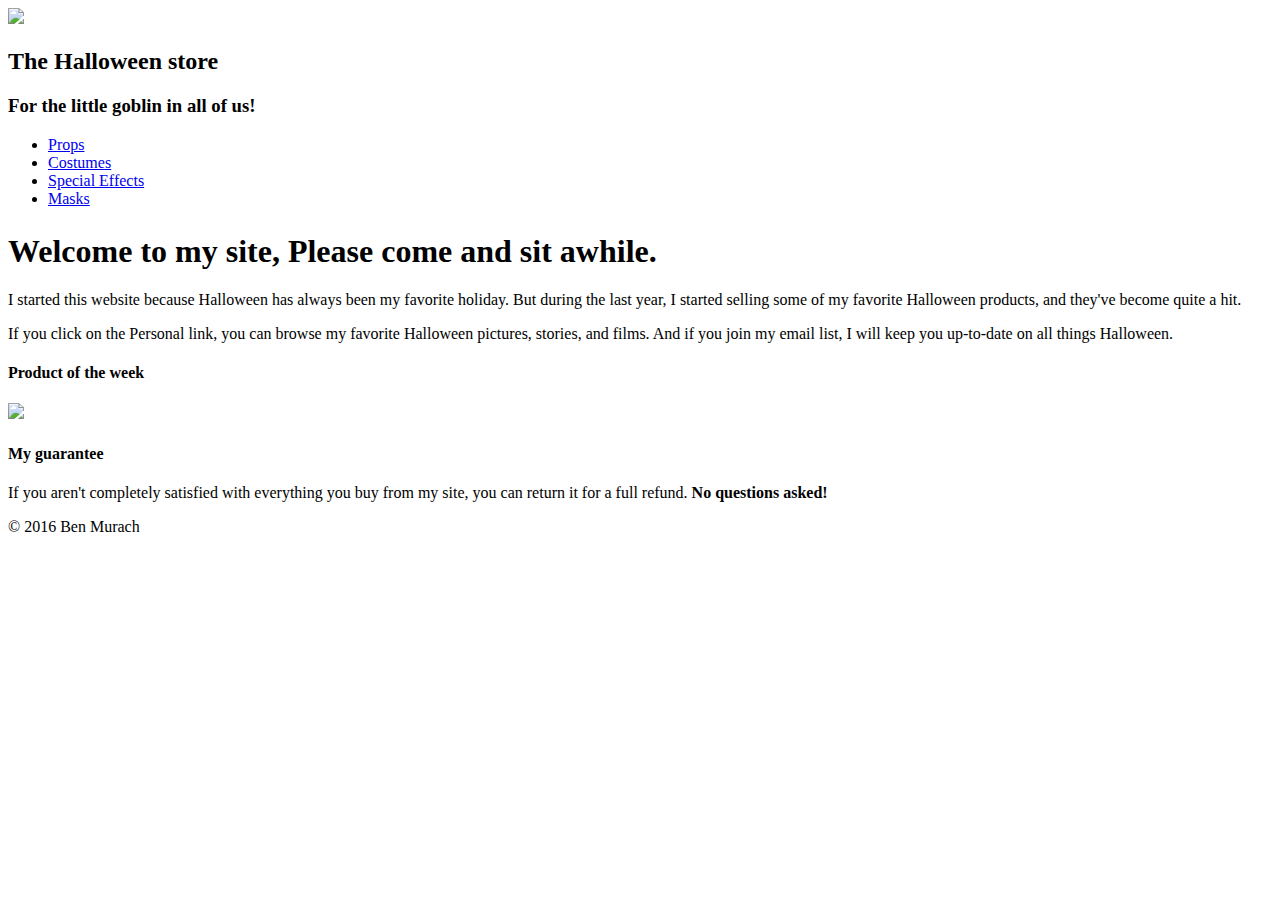
==== index.html @ c5328a52 "Create index.html" ====
<!DOCTYPE html>

<html lang="en">
<head>
	<!--Made the stylesheet that helped set
	the style for the page -->

	<meta charset="utf-8" />
	<link rel="stylesheet"
	type="text/css"href="styles/normalize.css">
	<link rel="stylesheet"
	type="text/css"href="styles/main.css">
	<title></title>
</head>
<!-- -->
<main>

<header>
	<!--Added the pumpkin to the website,
	 and the titles-->
	<img src="images/pumpkin.gif" float >
	<h2>The Halloween store</h2>
	<h3>For the little goblin in all of us!</h3>
</header>
<!-- Made a list of unset links that link to something
 in the products file-->
<div id="sidebar" class="column">
<ul>
	<li><a href="slides/products/Props">Props</a></li>
	<li><a href="slides/products/Costumes">Costumes</a></li>
	<li><a href="slides/products/Special Effects">Special Effects</a></li>
	<li><a href="slides/products/Masks">Masks</a></li>
</ul>
<h6></h6>
</div>
<body>
<!-- Added the descripton n the
website with its introduction-->
<section class="column">
<h1>Welcome to my site, Please come and sit awhile.</h1>
<p>I started this website because Halloween has
	always been my favorite holiday. But during the last
	year, I started selling some of my favorite Halloween
	products, and they've become quite a hit.</p>
<p></p>
<p>If you click on the Personal link, you can browse
	my favorite Halloween pictures, stories, and films.
	And if you join my email list, I will keep you
	up-to-date on all things Halloween.</p>
<h4>Product of the week</h4>
<img src="images/cat1.jpg">


<!-- Put in the garuntee and the copywright-->
<h4>My guarantee</h4>
<p>If you aren't completely satisfied with everything
	you buy from my site, you can return it for a full
	refund. <b>No questions asked!</b></p>
	</div>
</main>
</body>
<footer>&copy 2016 Ben Murach</footer>
</html>
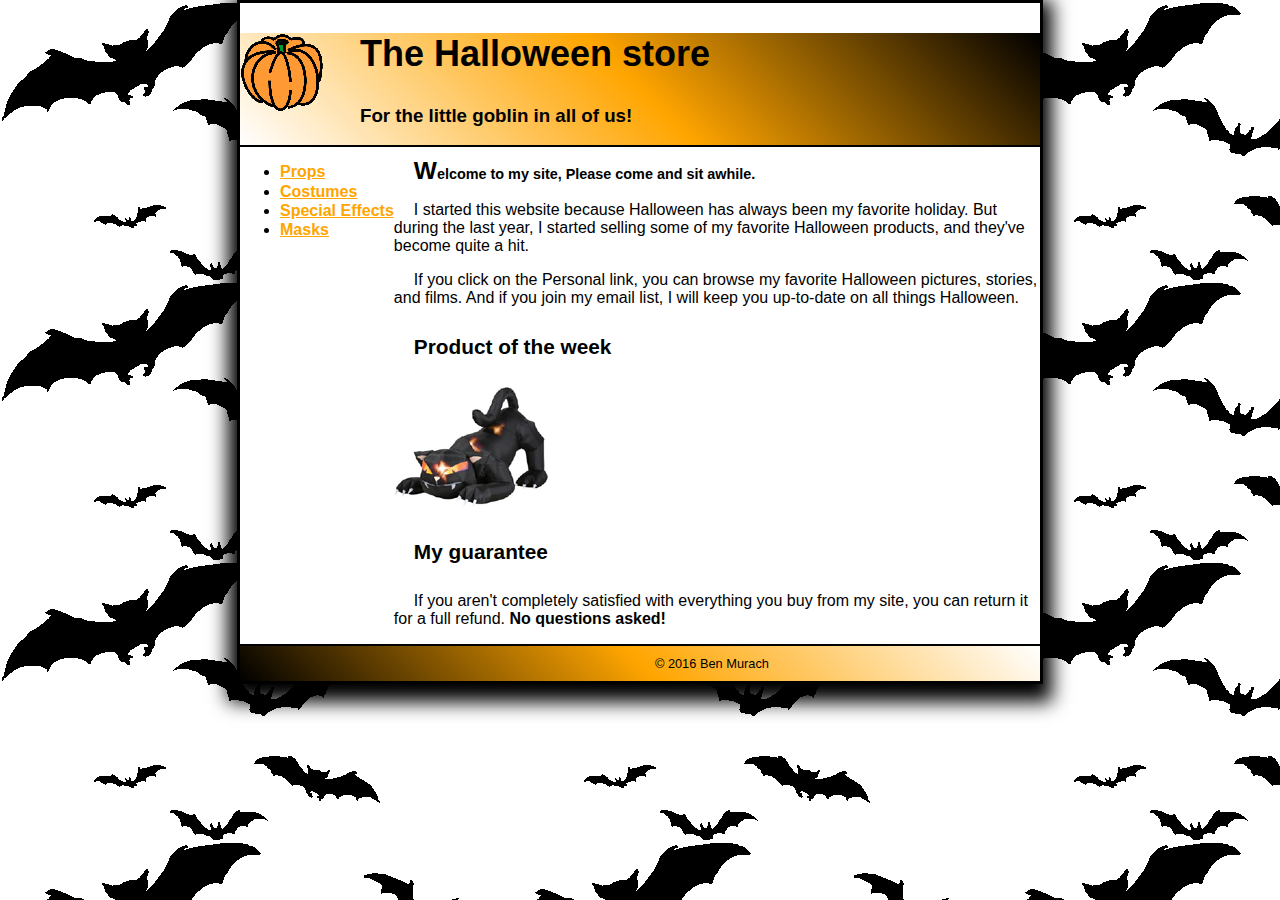
==== commit 2055b1e2: "Update index.html" ====
--- a/index.html
+++ b/index.html
@@ -7,9 +7,9 @@
 
 	<meta charset="utf-8" />
 	<link rel="stylesheet"
-	type="text/css"href="styles/normalize.css">
+	type="text/css"href="halloween_exercises/styles/normalize.css">
 	<link rel="stylesheet"
-	type="text/css"href="styles/main.css">
+	type="text/css"href="halloween_exercises/styles/main.css">
 	<title></title>
 </head>
 <!-- -->
@@ -18,7 +18,7 @@
 <header>
 	<!--Added the pumpkin to the website,
 	 and the titles-->
-	<img src="images/pumpkin.gif" float >
+	<img src="halloween_exercises/images/pumpkin.gif" float >
 	<h2>The Halloween store</h2>
 	<h3>For the little goblin in all of us!</h3>
 </header>
@@ -26,10 +26,10 @@
  in the products file-->
 <div id="sidebar" class="column">
 <ul>
-	<li><a href="slides/products/Props">Props</a></li>
-	<li><a href="slides/products/Costumes">Costumes</a></li>
-	<li><a href="slides/products/Special Effects">Special Effects</a></li>
-	<li><a href="slides/products/Masks">Masks</a></li>
+	<li><a href="halloween_exercises/slides/products/Props">Props</a></li>
+	<li><a href="halloween_exercises/slides/products/Costumes">Costumes</a></li>
+	<li><a href="halloween_exercises/slides/products/Special Effects">Special Effects</a></li>
+	<li><a href="halloween_exercises/slides/products/Masks">Masks</a></li>
 </ul>
 <h6></h6>
 </div>
@@ -48,7 +48,7 @@
 	And if you join my email list, I will keep you
 	up-to-date on all things Halloween.</p>
 <h4>Product of the week</h4>
-<img src="images/cat1.jpg">
+<img src="halloween_exercises/images/cat1.jpg">
 
 
 <!-- Put in the garuntee and the copywright-->
--- a/halloween_exercises/styles/main.css
+++ b/halloween_exercises/styles/main.css
@@ -0,0 +1,94 @@
+p{
+  font-family: sans-serif;
+  text-indent: 20px;
+}
+
+
+html{
+  background-image: url("../images/bats.gif");
+}
+h1{
+  font-size: 90%;
+  font-family: sans-serif;
+  text-indent: 20px;
+}
+h6{
+  padding-bottom: 100px;
+  margin-left: 0 auto;
+}
+body{
+  width: 800px;
+  height: auto;
+  margin: 0 auto;
+  background-color: white;
+  border: 3px solid black;
+  box-shadow: 0 9px 18px 9px;
+}
+main{
+  padding: : 10px;
+}
+h1::first-letter{
+  font-size: 170%;
+}
+header img{
+  float: left;
+}
+#sidebar{
+  float: left;
+}
+h6{
+  padding-bottom: 500px;
+
+}
+ul{
+float: left;
+}
+
+li{
+  color: black;
+  padding-bottom: 1%;
+
+}
+a:link{
+  color: orange;
+  font-weight: bold;
+}
+a:hover, a:focus{color : green}
+h4{
+  font-weight: bolder;
+  text-indent: 20px;
+  font-size: 130%
+}
+ul{
+  float: left;
+}
+
+h2{
+  padding: 0;
+  font-family: sans-serif;
+  text-indent: 35px;
+  font-size: 225%;
+}
+h3{
+  padding: 0;
+  font-weight:bolder;
+  text-indent: 35px;
+}
+header{
+  border-bottom: 2px solid black;
+  background-image: linear-gradient(45deg, white, orange, black);
+}
+footer{
+  margin-bottom: 0;
+  border-top: 300px white;
+  border-top: 2px solid black;
+  padding: 10px;
+  background-image: linear-gradient(45deg, black, orange, white);
+  text-align: center;
+  font-size: 80%;
+}
+
+.sidebar{
+  float: left;
+  background-color: white;
+}
